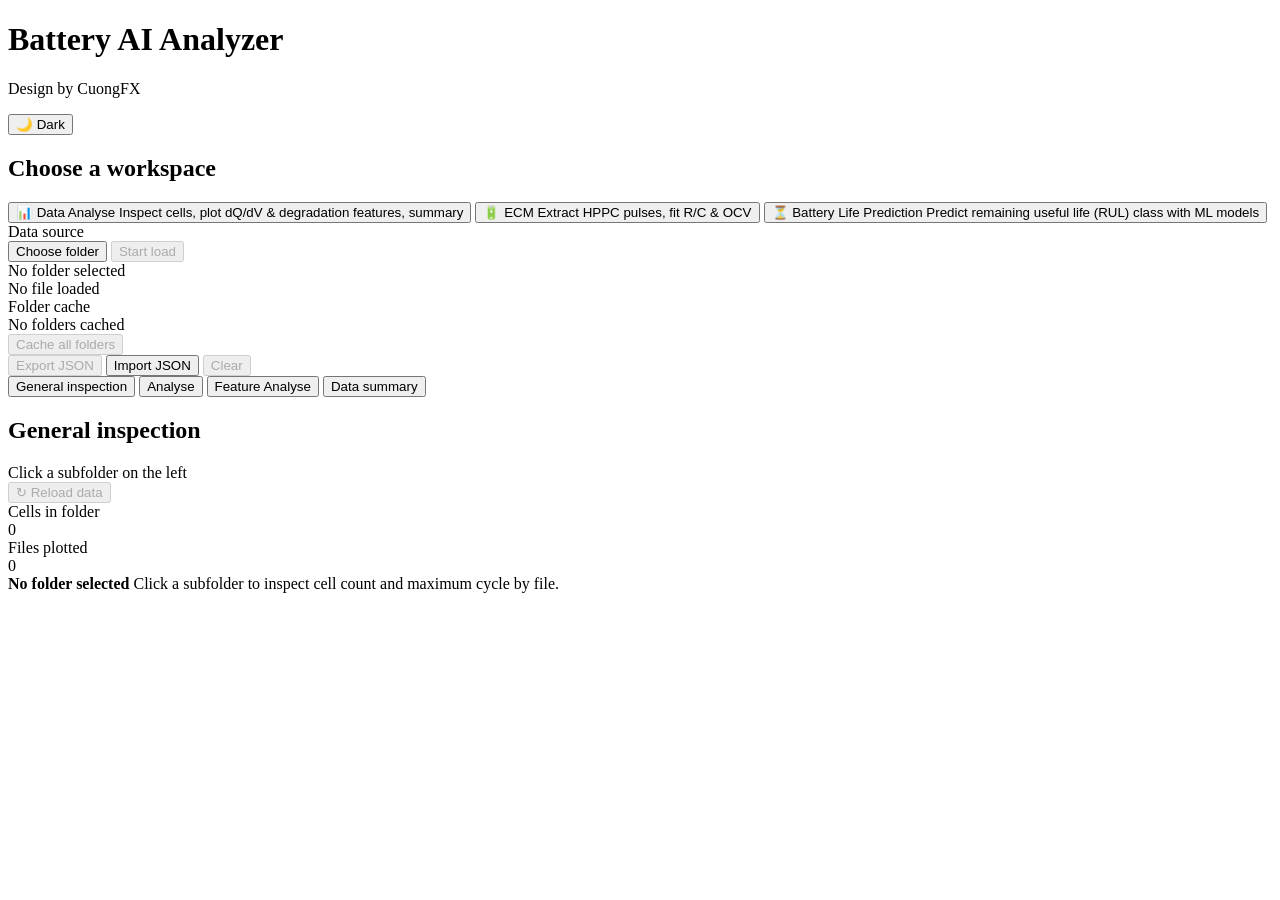
==== webapp/UI/index.html @ 4819b978 "feat(rul): add Battery Life Prediction workspace with RUL classifier New third workspace ("Battery L" ====
<!DOCTYPE html>
<html lang="en">
<head>
  <meta charset="utf-8" />
  <meta name="viewport" content="width=device-width, initial-scale=1" />
  <title>Battery AI Analyzer</title>
  <script src="https://cdn.plot.ly/plotly-2.35.2.min.js" charset="utf-8"></script>
  <link rel="preconnect" href="https://fonts.googleapis.com" />
  <link rel="preconnect" href="https://fonts.gstatic.com" crossorigin />
  <link href="https://fonts.googleapis.com/css2?family=DM+Sans:opsz,wght@9..40,400;9..40,500;9..40,600;9..40,700&display=swap" rel="stylesheet" />
  <link rel="stylesheet" href="/styles.css?v=4" />
</head>
<body data-mode="chooser">
  <header class="app-header">
    <button type="button" id="homeBtn" class="home-btn" hidden>← Home</button>
    <div class="app-brand">
      <h1>Battery AI Analyzer</h1>
      <p class="brand-credit">Design by CuongFX</p>
    </div>
    <button type="button" id="themeToggle" class="theme-toggle" aria-label="Toggle dark mode" title="Toggle dark / light mode">
      <span class="theme-toggle-icon">🌙</span>
      <span class="theme-toggle-label">Dark</span>
    </button>
  </header>

  <section id="chooserScreen" class="chooser">
    <h2 class="chooser-title">Choose a workspace</h2>
    <div class="chooser-cards">
      <button type="button" class="mode-card" data-mode="data">
        <span class="mode-card-icon">📊</span>
        <span class="mode-card-title">Data Analyse</span>
        <span class="mode-card-desc">Inspect cells, plot dQ/dV &amp; degradation features, summary</span>
      </button>
      <button type="button" class="mode-card" data-mode="ecm">
        <span class="mode-card-icon">🔋</span>
        <span class="mode-card-title">ECM</span>
        <span class="mode-card-desc">Extract HPPC pulses, fit R/C &amp; OCV</span>
      </button>
      <button type="button" class="mode-card" data-mode="rul">
        <span class="mode-card-icon">⏳</span>
        <span class="mode-card-title">Battery Life Prediction</span>
        <span class="mode-card-desc">Predict remaining useful life (RUL) class with ML models</span>
      </button>
    </div>
  </section>

  <div class="app-shell">
    <aside class="sidebar">
      <section class="panel">
        <div class="panel-title">Data source</div>
        <div class="folder-btn-row">
          <button type="button" id="pickFolder">Choose folder</button>
          <button type="button" id="btnStartLoad" class="btn-start-load" disabled>Start load</button>
        </div>
        <div class="folder-path" id="folderPath">No folder selected</div>
        <div id="startLoadWrap" hidden></div>

        <div class="loading" id="browseLoading" hidden>
          <div class="spinner"></div><span>Loading folder...</span>
        </div>
        <div class="loading cache-loading" id="cacheLoading" hidden>
          <div class="spinner"></div><span id="cacheStatus">Caching cycle information...</span>
        </div>
        <div class="browser" id="browser" hidden></div>
        <div class="status">
          <span class="dot" id="loadDot"></span>
          <span id="loadText">No file loaded</span>
        </div>
        <p class="err" id="loadErr" hidden></p>
      </section>

      <section class="panel cache-panel">
        <div class="panel-title">Folder cache</div>
        <div class="cache-status-row">
          <span id="cacheCountLabel">No folders cached</span>
        </div>
        <button type="button" id="btnPreCacheAll" class="cache-btn-full" disabled>Cache all folders</button>
        <div class="cache-io-row">
          <button type="button" id="btnExportCache" class="secondary small" disabled>Export JSON</button>
          <button type="button" id="btnImportCache" class="secondary small">Import JSON</button>
          <button type="button" id="btnClearCache" class="secondary small btn-danger" disabled>Clear</button>
        </div>
        <div class="loading inline-loading" id="preCacheLoading" hidden>
          <div class="spinner"></div><span id="preCacheStatus">Pre-caching...</span>
        </div>
        <input type="file" id="importCacheInput" accept=".json" hidden />
      </section>

    </aside>

    <main class="workspace">
      <div class="topbar">
        <nav class="tabs" aria-label="Data Analyse views">
          <button type="button" class="tab active" data-tab="general">General inspection</button>
          <button type="button" class="tab" data-tab="deep">Analyse</button>
          <button type="button" class="tab" data-tab="feature">Feature Analyse</button>
          <button type="button" class="tab" data-tab="summary">Data summary</button>
        </nav>
      </div>

      <section class="tab-panel active" id="generalPanel">
        <section class="inspection-toolbar">
          <div>
            <h2>General inspection</h2>
          </div>
          <div class="inspection-target-group">
            <div class="inspection-target" id="folderInspectTarget">Click a subfolder on the left</div>
            <button type="button" id="btnReloadFolder" class="secondary small" disabled>↻ Reload data</button>
          </div>
        </section>

        <section id="datasetInfoCard" hidden></section>

        <section class="folder-stats-grid" id="folderStats">
          <article class="stat-card">
            <div class="stat-title">Cells in folder</div>
            <div class="stat-value">0</div>
          </article>
          <article class="stat-card">
            <div class="stat-title">Files plotted</div>
            <div class="stat-value">0</div>
          </article>
        </section>

        <section class="plot-grid" id="folderPlotGrid">
          <div class="empty-state">
            <strong>No folder selected</strong>
            <span>Click a subfolder to inspect cell count and maximum cycle by file.</span>
          </div>
        </section>

        <section class="folder-table-card" id="folderTableCard" hidden>
          <div class="folder-table-head">
            <h3>Files in selected folder</h3>
            <div class="temp-filter-wrap" id="tempFilterWrap" hidden>
              <button type="button" class="secondary small" id="tempFilterBtn">Temperature: All ▾</button>
              <div class="temp-filter-menu" id="tempFilterMenu" hidden></div>
            </div>
          </div>
          <div class="folder-table-wrap">
            <table class="folder-table">
              <thead>
                <tr>
                  <th>File</th>
                  <th>Temp (°C)</th>
                  <th>Cycles</th>
                  <th>I chg (A)</th>
                  <th>I dch (A)</th>
                  <th>Qd max (Ah)</th>
                  <th>Qd min (Ah)</th>
                  <th>Qc max (Ah)</th>
                  <th>Qc min (Ah)</th>
                  <th>Qd fade</th>
                  <th>Qc fade</th>
                </tr>
              </thead>
              <tbody id="folderFileRows"></tbody>
            </table>
          </div>
        </section>
      </section>

      <section class="tab-panel" id="deepPanel" hidden>
        <section class="plot-toolbar">
        <div>
          <h2>Analyse</h2>
        </div>
        <div class="plot-controls">
          <div class="field">
            <label for="plotKind">Plot</label>
            <select id="plotKind" disabled>
              <option value="dqdv_discharge">dQ/dV - discharge</option>
              <option value="dvdq_discharge">dV/dQ - discharge</option>
              <option value="qd_vs_v">Qd vs voltage - discharge</option>
              <option value="qc_vs_v">Qcharge vs voltage</option>
              <option value="dqdv_charge">dQ/dV - charge</option>
              <option value="dvdq_charge">dV/dQ - charge</option>
              <option value="dqdv_both">dQ/dV - charge + discharge</option>
              <option value="dvdq_both">dV/dQ - charge + discharge</option>
              <option value="dqdv_dis_vs_time">dQ/dV vs time - discharge</option>
              <option value="dqdv_chg_vs_time">dQ/dV vs time - charge</option>
              <option value="dvdq_dis_vs_time">dV/dQ vs time - discharge</option>
              <option value="dvdq_chg_vs_time">dV/dQ vs time - charge</option>
              <option value="dqdv_time_both">dQ/dV vs time - charge + discharge</option>
              <option value="dvdq_time_both">dV/dQ vs time - charge + discharge</option>
              <option value="qcmax">Qcmax vs cycle</option>
              <option value="qdmax">Qdmax vs cycle</option>
            </select>
          </div>
          <div class="field cycle-field">
            <label for="cycleMode">Cycles</label>
            <div class="cycle-input-group">
              <select id="cycleMode" disabled>
                <option value="all">All cycles</option>
                <option value="list">Specific list</option>
                <option value="range">Range</option>
              </select>
              <input type="text" id="cycles" disabled placeholder="e.g. 0, 50, 100" hidden />
              <div class="range-inputs" id="cycleRangeInputs" hidden>
                <input type="number" id="cycleFrom" disabled min="0" placeholder="from" />
                <span class="range-sep">→</span>
                <input type="number" id="cycleTo" disabled min="0" placeholder="to" />
                <span class="range-sep">step</span>
                <input type="number" id="cycleStep" disabled min="1" placeholder="1" />
              </div>
            </div>
          </div>
          <label class="check-field">
            <input type="checkbox" id="filterOutliers" disabled />
            <span>Filter</span>
          </label>
          <button type="button" id="genPlot" disabled>Generate plot</button>
        </div>
        <div class="loading inline-loading" id="plotLoading" hidden>
          <div class="spinner"></div><span>Rendering plots...</span>
        </div>
        <span class="err" id="plotErr" hidden></span>
        </section>

        <section class="stats-grid" id="meta" hidden></section>

        <section class="plot-grid" id="plotGrid">
          <div class="empty-state">
            <strong>No plot yet</strong>
            <span>Load a file, choose a plot type, then generate the plot.</span>
          </div>
        </section>
      </section>

      <section class="tab-panel" id="featurePanel" hidden>
        <section class="plot-toolbar">
        <div>
          <h2>Feature Analyse</h2>
        </div>
        <nav class="sub-tabs" id="featSubTabs" aria-label="Feature analyse modes">
          <button type="button" class="sub-tab active" data-subtab="single">Plot single</button>
          <button type="button" class="sub-tab" data-subtab="compare">Compare two</button>
          <button type="button" class="sub-tab" data-subtab="logfeat">Plot Log feature</button>
        </nav>
        <p class="feat-mode-help" id="featModeHelp"></p>
        <div class="logfeat-folder-bar" id="logfeatFolderBar" hidden>
          <span class="logfeat-folder-icon">📁</span>
          <span class="logfeat-folder-label">Folder:</span>
          <span class="logfeat-folder-name" id="logfeatFolderName">— double-click a subfolder in the sidebar —</span>
        </div>
        <div class="feat-compare-bar" id="featCompareBar" hidden>
          <label class="check-field" title="Pick two PKL files from the selected subfolder and overlay them on the same chart" hidden>
            <input type="checkbox" id="featCompareEnable" />
            <span>Compare two files</span>
          </label>
          <span class="feat-compare-fileslot">
            <label class="feat-compare-label" for="featFileA">File A <span class="dot file-a"></span></label>
            <select id="featFileA" disabled><option value="">— pick a file —</option></select>
          </span>
          <span class="feat-compare-fileslot" id="featFileBWrap" hidden>
            <label class="feat-compare-label" for="featFileB">File B <span class="dot file-b"></span></label>
            <select id="featFileB" disabled><option value="">— pick a file —</option></select>
          </span>
          <span class="feat-compare-info" id="featCompareInfo"></span>
        </div>
        <div class="feat-folder-bar" id="featFolderBar" hidden>
          <label class="check-field" title="Available only for log⟨|Δ ...|⟩ vs cycle plot kinds" hidden>
            <input type="checkbox" id="featFolderMode" disabled />
            <span>Across all files in selected folder</span>
          </label>
          <span class="feat-folder-target" id="featFolderTargetWrap" hidden>
            <label for="featTargetCycle">Target cycle</label>
            <input type="number" id="featTargetCycle" min="0" placeholder="e.g. 50" />
          </span>
          <span class="feat-folder-info" id="featFolderInfo"></span>
        </div>
        <div class="plot-controls">
          <div class="field">
            <label for="featPlotKind">Plot</label>
            <select id="featPlotKind" disabled>
              <option value="dqdv_discharge">dQ/dV vs voltage - discharge</option>
              <option value="dvdq_discharge">dV/dQ vs voltage - discharge</option>
              <option value="qd_vs_v">Qd vs voltage - discharge</option>
              <option value="qc_vs_v">Qcharge vs voltage</option>
              <option value="dqdv_charge">dQ/dV vs voltage - charge</option>
              <option value="dvdq_charge">dV/dQ vs voltage - charge</option>
              <option value="dqdv_both">dQ/dV vs voltage - charge + discharge</option>
              <option value="dvdq_both">dV/dQ vs voltage - charge + discharge</option>
              <option value="vdis_vs_time">Vdischarge vs time</option>
              <option value="vchg_vs_time">Vcharge vs time</option>
              <option value="dqdv_dis_vs_time">dQ/dV vs time - discharge</option>
              <option value="dqdv_chg_vs_time">dQ/dV vs time - charge</option>
              <option value="dvdq_dis_vs_time">dV/dQ vs time - discharge</option>
              <option value="dvdq_chg_vs_time">dV/dQ vs time - charge</option>
              <option value="dqdv_time_both">dQ/dV vs time - charge + discharge</option>
              <option value="dvdq_time_both">dV/dQ vs time - charge + discharge</option>
              <option value="logavg_dqdv_dis_vs_cycle">log⟨|Δ dQ/dV|⟩ vs cycle - discharge</option>
              <option value="logavg_dqdv_chg_vs_cycle">log⟨|Δ dQ/dV|⟩ vs cycle - charge</option>
              <option value="logavg_dvdq_dis_vs_cycle">log⟨|Δ dV/dQ|⟩ vs cycle - discharge</option>
              <option value="logavg_dvdq_chg_vs_cycle">log⟨|Δ dV/dQ|⟩ vs cycle - charge</option>
              <option value="logavg_q_dis_vs_cycle">log⟨|Δ Q|⟩ vs cycle - discharge</option>
              <option value="logavg_q_chg_vs_cycle">log⟨|Δ Q|⟩ vs cycle - charge</option>
              <option value="logavg_v_dis_vs_cycle">log⟨|Δ V|⟩ vs cycle - discharge</option>
              <option value="logavg_v_chg_vs_cycle">log⟨|Δ V|⟩ vs cycle - charge</option>
              <option value="logmax_dqdv_dis_vs_cycle">log(max|Δ dQ/dV|) vs cycle - discharge</option>
              <option value="logmax_dqdv_chg_vs_cycle">log(max|Δ dQ/dV|) vs cycle - charge</option>
              <option value="logmax_dvdq_dis_vs_cycle">log(max|Δ dV/dQ|) vs cycle - discharge</option>
              <option value="logmax_dvdq_chg_vs_cycle">log(max|Δ dV/dQ|) vs cycle - charge</option>
              <option value="logmax_q_dis_vs_cycle">log(max|Δ Q|) vs cycle - discharge</option>
              <option value="logmax_q_chg_vs_cycle">log(max|Δ Q|) vs cycle - charge</option>
              <option value="logmax_v_dis_vs_cycle">log(max|Δ V|) vs cycle - discharge</option>
              <option value="logmax_v_chg_vs_cycle">log(max|Δ V|) vs cycle - charge</option>
              <option value="logmin_dqdv_dis_vs_cycle">log(min|Δ dQ/dV|) vs cycle - discharge</option>
              <option value="logmin_dqdv_chg_vs_cycle">log(min|Δ dQ/dV|) vs cycle - charge</option>
              <option value="logmin_dvdq_dis_vs_cycle">log(min|Δ dV/dQ|) vs cycle - discharge</option>
              <option value="logmin_dvdq_chg_vs_cycle">log(min|Δ dV/dQ|) vs cycle - charge</option>
              <option value="logmin_q_dis_vs_cycle">log(min|Δ Q|) vs cycle - discharge</option>
              <option value="logmin_q_chg_vs_cycle">log(min|Δ Q|) vs cycle - charge</option>
              <option value="logmin_v_dis_vs_cycle">log(min|Δ V|) vs cycle - discharge</option>
              <option value="logmin_v_chg_vs_cycle">log(min|Δ V|) vs cycle - charge</option>
            </select>
          </div>
          <label class="check-field" title="Subtract a selected reference cycle before plotting">
            <input type="checkbox" id="featUseRefCycle" disabled checked />
            <span>Use reference</span>
          </label>
          <div class="field">
            <label for="featRefCycle">Reference cycle</label>
            <input type="number" id="featRefCycle" disabled min="0" value="0" placeholder="e.g. 10" />
          </div>
          <div class="field cycle-field" id="featCyclesField">
            <label for="featCycleMode">Cycles</label>
            <div class="cycle-input-group">
              <select id="featCycleMode" disabled>
                <option value="all">All cycles</option>
                <option value="list">Specific list</option>
                <option value="range">Range</option>
              </select>
              <input type="text" id="featCycles" disabled placeholder="e.g. 0, 50, 100" hidden />
              <div class="range-inputs" id="featCycleRangeInputs" hidden>
                <input type="number" id="featCycleFrom" disabled min="0" placeholder="from" />
                <span class="range-sep">→</span>
                <input type="number" id="featCycleTo" disabled min="0" placeholder="to" />
                <span class="range-sep">step</span>
                <input type="number" id="featCycleStep" disabled min="1" placeholder="1" />
              </div>
            </div>
          </div>
          <div class="field" id="featTargetCycleField" hidden>
            <label for="featTargetCycleInline">Target cycle</label>
            <input type="number" id="featTargetCycleInline" min="0" placeholder="e.g. 50" />
          </div>
          <label class="check-field">
            <input type="checkbox" id="featFilterOutliers" disabled />
            <span>Filter</span>
          </label>
          <button type="button" id="featGenPlot" disabled>Generate plot</button>
        </div>
        <div class="loading inline-loading" id="featPlotLoading" hidden>
          <div class="spinner"></div><span>Rendering feature plots...</span>
        </div>
        <span class="err" id="featPlotErr" hidden></span>
        </section>

        <section class="plot-grid" id="featPlotGrid">
          <div class="empty-state">
            <strong>No feature plot yet</strong>
            <span>Load a file, pick a reference cycle, choose a plot type, then generate.</span>
          </div>
        </section>
      </section>

      <section class="tab-panel" id="summaryPanel" hidden>
        <section class="summary-head">
          <div>
            <h2>Data summary</h2>
            <p class="muted">Battery dataset collection grouped by electrode chemistry — adapted from <em>Table 1, battery_data.pdf</em>.</p>
          </div>
        </section>
        <div id="summaryStats" class="summary-stats"></div>
        <div id="summaryFamilies" class="summary-families"></div>
        <section class="summary-table-card">
          <div class="summary-table-wrap">
            <table class="summary-table" id="summaryTable"></table>
          </div>
        </section>
      </section>

      <section class="tab-panel ecm-panel" id="ecmPanel" hidden>
        <section class="ecm-head">
          <div>
            <h2>Equivalent Circuit Model</h2>
            <p class="muted">Two workflows for Neware <code>.xlsx</code> exports. Results are saved under <code>equiv-circ-model/Equivalent-Circuit/&lt;file&gt;/</code>.</p>
          </div>
        </section>

        <div class="ecm-subtabs" id="ecmSubtabs">
          <button type="button" class="ecm-subtab active" data-ecmsub="hppc">HPPC — fit R/C</button>
          <button type="button" class="ecm-subtab" data-ecmsub="ocv">OCV — discharge / charge</button>
        </div>

        <div id="ecmHppcSub">
          <p class="muted ecm-sub-intro">Extract HPPC pulses and fit R0, R1, C1 … per SOC (with a 0% SOC extrapolation).</p>

        <ol class="ecm-stepper" id="ecmStepper">
          <li class="ecm-step active" data-step="1"><span class="ecm-step-no">1</span><span class="ecm-step-label">Select data</span></li>
          <li class="ecm-step" data-step="2"><span class="ecm-step-no">2</span><span class="ecm-step-label">Extract pulses</span></li>
          <li class="ecm-step" data-step="3"><span class="ecm-step-no">3</span><span class="ecm-step-label">Fit ECM</span></li>
          <li class="ecm-step" data-step="4"><span class="ecm-step-no">4</span><span class="ecm-step-label">Results</span></li>
        </ol>

        <p class="err" id="ecmErr" hidden></p>

        <!-- Step 1: Select -->
        <section class="ecm-stage panel" id="ecmStage1">
          <div class="ecm-mode-row">
            <label class="ecm-radio"><input type="radio" name="ecmMode" value="single" checked /><span>Single <code>.xlsx</code> file</span></label>
            <label class="ecm-radio"><input type="radio" name="ecmMode" value="folder" /><span>Folder of <code>.xlsx</code> files (recursive)</span></label>
          </div>
          <div class="ecm-field-row">
            <button type="button" id="ecmPick" class="ecm-primary">Choose file</button>
            <div class="folder-path" id="ecmPath">No file selected</div>
          </div>
          <div class="ecm-folder-info" id="ecmFolderInfo" hidden></div>
          <div class="ecm-grid2">
            <div class="field">
              <label for="ecmSheet">Worksheet name</label>
              <input type="text" id="ecmSheet" value="Record List1" />
            </div>
            <div class="field">
              <label for="ecmCapacity">Capacity for SOC (Ah, optional)</label>
              <div class="ecm-cap-wrap">
                <input type="number" id="ecmCapacity" step="0.0001" placeholder="auto-detect (Qd)" />
                <button type="button" id="ecmDetectCap" class="secondary small" disabled>Auto-detect</button>
              </div>
              <span class="ecm-cap-note" id="ecmCapNote"></span>
            </div>
          </div>

          <div class="ecm-detected" id="ecmDetected" hidden></div>

          <details class="ecm-advanced">
            <summary>Optional limits — improve the fit (leave blank to auto-detect)</summary>
            <p class="ecm-advanced-help">Voltage limits clip the simulated voltage and lock the plot axis. Current limits only raise warnings if the data exceeds them (enter discharge current as a negative number). Nominal capacity is shown for reference only.</p>
            <div class="ecm-grid3">
              <div class="field">
                <label for="ecmVMax">Max voltage (V)</label>
                <input type="number" id="ecmVMax" step="0.001" placeholder="auto" />
              </div>
              <div class="field">
                <label for="ecmVMin">Min voltage (V)</label>
                <input type="number" id="ecmVMin" step="0.001" placeholder="auto" />
              </div>
              <div class="field">
                <label for="ecmIChg">Max charge current (A, +)</label>
                <input type="number" id="ecmIChg" step="0.001" placeholder="auto" />
              </div>
              <div class="field">
                <label for="ecmIDch">Max discharge current (A, −)</label>
                <input type="number" id="ecmIDch" step="0.001" placeholder="auto, e.g. -12" />
              </div>
              <div class="field">
                <label for="ecmNominal">Nominal capacity (Ah, reference)</label>
                <input type="number" id="ecmNominal" step="0.0001" placeholder="optional" />
              </div>
            </div>
          </details>

          <div class="ecm-actions">
            <button type="button" id="ecmStep1Next" class="ecm-primary" disabled>Next →</button>
          </div>
        </section>

        <!-- Step 2: Extract (single-file) -->
        <section class="ecm-stage panel" id="ecmStage2" hidden>
          <p class="muted">Detect the HPPC pulse region and save the pulse data for <code id="ecmStage2File"></code>.</p>
          <div class="ecm-actions">
            <button type="button" id="ecmRunExtract" class="ecm-primary">Extract pulses</button>
          </div>
          <div class="loading inline-loading" id="ecmExtractLoading" hidden>
            <div class="spinner"></div><span>Reading workbook & extracting pulses…</span>
          </div>
          <div class="ecm-extract-result" id="ecmExtractResult" hidden></div>
          <div class="ecm-actions ecm-actions-split">
            <button type="button" id="ecmStep2Back" class="secondary">← Back</button>
            <button type="button" id="ecmStep2Next" class="ecm-primary" disabled>Next →</button>
          </div>
        </section>

        <!-- Step 3: Fit config -->
        <section class="ecm-stage panel" id="ecmStage3" hidden>
          <div class="ecm-grid2">
            <div class="field">
              <label>Model order</label>
              <div class="ecm-mode-row">
                <label class="ecm-radio"><input type="radio" name="ecmRcOrder" value="1" checked /><span>1RC (R0, R1, C1)</span></label>
                <label class="ecm-radio"><input type="radio" name="ecmRcOrder" value="2" /><span>2RC (R0, R1, C1, R2, C2)</span></label>
              </div>
            </div>
            <div class="field">
              <label for="ecmAlgo">Fitting algorithm</label>
              <select id="ecmAlgo"></select>
            </div>
            <div class="field">
              <label for="ecmOcvMode">OCV output</label>
              <select id="ecmOcvMode">
                <option value="both" selected>Tabulated + analytical</option>
                <option value="tabulated">Tabulated only</option>
                <option value="analytical">Analytical (polynomial)</option>
              </select>
            </div>
            <div class="field">
              <label for="ecmZeroSoc">0% SOC extrapolation</label>
              <select id="ecmZeroSoc"></select>
            </div>
          </div>
          <div class="ecm-actions ecm-actions-split">
            <button type="button" id="ecmStep3Back" class="secondary">← Back</button>
            <button type="button" id="ecmRunFit" class="ecm-primary">Run fit</button>
          </div>
          <div class="loading inline-loading" id="ecmFitLoading" hidden>
            <div class="spinner"></div><span id="ecmFitStatus">Fitting ECM…</span>
          </div>
          <div class="ecm-progress" id="ecmBatchProgress" hidden>
            <div class="ecm-progress-bar"><div class="ecm-progress-fill" id="ecmBatchFill"></div></div>
            <div class="ecm-progress-text" id="ecmBatchText"></div>
          </div>
        </section>

        <!-- Step 4: Results -->
        <section class="ecm-stage panel" id="ecmStage4" hidden>
          <div class="ecm-results-head" id="ecmResultsHead"></div>
          <div class="ecm-metrics" id="ecmMetrics"></div>
          <div class="ecm-actions ecm-actions-top">
            <button type="button" id="ecmRestart" class="secondary">↺ Start over</button>
          </div>
          <div class="ecm-warnings" id="ecmWarnings" hidden></div>
          <div class="ecm-result-table" id="ecmResultTable"></div>
          <div class="ecm-result-plots" id="ecmResultPlots"></div>
          <div class="ecm-ocv" id="ecmOcv" hidden></div>
          <div class="ecm-batch-summary" id="ecmBatchSummary" hidden></div>
        </section>
        </div><!-- /#ecmHppcSub -->

        <!-- OCV subtab: slow GITT discharge + low-rate charge -> OCV curves -->
        <div id="ecmOcvSub" hidden>
          <p class="muted ecm-sub-intro">OCV test: step-by-step slow discharge + a low-rate charge → discharge &amp; charge OCV, mean OCV and hysteresis. Outputs are saved as <code>*_ocvtest_*</code>.</p>

          <ol class="ecm-stepper" id="ocvStepper">
            <li class="ecm-step active" data-step="1"><span class="ecm-step-no">1</span><span class="ecm-step-label">Select data</span></li>
            <li class="ecm-step" data-step="2"><span class="ecm-step-no">2</span><span class="ecm-step-label">Compute &amp; results</span></li>
          </ol>

          <p class="err" id="ocvErr" hidden></p>

          <!-- Step 1: select -->
          <section class="ecm-stage panel" id="ocvStage1">
            <div class="ecm-mode-row">
              <label class="ecm-radio"><input type="radio" name="ocvFileMode" value="single" checked /><span>Single <code>.xlsx</code> file</span></label>
              <label class="ecm-radio"><input type="radio" name="ocvFileMode" value="folder" /><span>Folder of <code>.xlsx</code> files (recursive)</span></label>
            </div>
            <div class="ecm-field-row">
              <button type="button" id="ocvPick" class="ecm-primary">Choose file</button>
              <div class="folder-path" id="ocvPath">No file selected</div>
            </div>
            <div class="ecm-folder-info" id="ocvFolderInfo" hidden></div>
            <div class="ecm-grid2">
              <div class="field">
                <label for="ocvSheet">Worksheet name</label>
                <input type="text" id="ocvSheet" value="Record List1" />
              </div>
              <div class="field">
                <label for="ocvCapacity">Capacity for SOC (Ah, optional)</label>
                <div class="ecm-cap-wrap">
                  <input type="number" id="ocvCapacity" step="0.0001" placeholder="auto-detect (Qd)" />
                  <button type="button" id="ocvDetectCap" class="secondary small" disabled>Auto-detect</button>
                </div>
                <span class="ecm-cap-note" id="ocvCapNote"></span>
              </div>
            </div>
            <div class="ecm-detected" id="ocvDetected" hidden></div>
            <div class="ecm-grid2">
              <div class="field">
                <label for="ocvMode">OCV output</label>
                <select id="ocvMode">
                  <option value="both" selected>Tabulated + analytical</option>
                  <option value="tabulated">Tabulated only</option>
                  <option value="analytical">Analytical (polynomial)</option>
                </select>
              </div>
            </div>
            <div class="ecm-actions">
              <button type="button" id="ocvStep1Next" class="ecm-primary" disabled>Next →</button>
            </div>
          </section>

          <!-- Step 2: compute + results -->
          <section class="ecm-stage panel" id="ocvStage2" hidden>
            <div class="ecm-actions ecm-actions-split">
              <button type="button" id="ocvStartOver" class="secondary">↺ Start over</button>
              <button type="button" id="ocvRunCompute" class="ecm-primary">Compute OCV</button>
            </div>
            <div class="loading inline-loading" id="ocvLoading" hidden>
              <div class="spinner"></div><span>Reading workbook &amp; computing OCV…</span>
            </div>
            <div class="ecm-progress" id="ocvBatchProgress" hidden>
              <div class="ecm-progress-bar"><div class="ecm-progress-fill" id="ocvBatchFill"></div></div>
              <div class="ecm-progress-text" id="ocvBatchText"></div>
            </div>
            <div class="ecm-results-head" id="ocvResultsHead"></div>
            <div class="ecm-metrics" id="ocvMetrics"></div>
            <div class="ecm-warnings" id="ocvWarnings" hidden></div>
            <div class="ecm-result-plots" id="ocvPlots"></div>
            <div class="ecm-result-table" id="ocvTable"></div>
            <div class="ecm-batch-summary" id="ocvBatchSummary" hidden></div>
          </section>
        </div><!-- /#ecmOcvSub -->
      </section>

      <section class="tab-panel ecm-panel" id="rulPanel" hidden>
        <section class="ecm-head">
          <div>
            <h2>Battery Life Prediction</h2>
            <p class="muted">Lightweight ML models predict a Remaining-Useful-Life (RUL) class from a cell's cycling data. Results are saved under <code>result/RUL/&lt;file&gt;/</code>.</p>
          </div>
        </section>

        <div class="ecm-subtabs" id="rulSubtabs">
          <button type="button" class="ecm-subtab active" data-rulsub="rul">RUL</button>
        </div>

        <div id="rulSub">
          <p class="muted ecm-sub-intro">Lightweight machine-learning models ingest a single or a few most recent cycles and optionally the early-life cycles to output an actionable RUL state (early life → near end of life) at any query point across cells, so they work for both short- and long-lifespan cells. The neural-network model with 16 cycles of input reaches 83.6% accuracy (80.1% for random forest with single-cycle input) on the MIT–Stanford test set. To alleviate overfitting, covariance matrix adaptation–evolution strategy (CMA-ES) fine-tuning after gradient-based training raises accuracy to 85.8%.</p>

          <ol class="ecm-stepper" id="rulStepper">
            <li class="ecm-step active" data-step="1"><span class="ecm-step-no">1</span><span class="ecm-step-label">Select data &amp; model</span></li>
            <li class="ecm-step" data-step="2"><span class="ecm-step-no">2</span><span class="ecm-step-label">Predict &amp; results</span></li>
          </ol>

          <p class="err" id="rulErr" hidden></p>

          <!-- Step 1: select -->
          <section class="ecm-stage panel" id="rulStage1">
            <div class="ecm-mode-row">
              <label class="ecm-radio"><input type="radio" name="rulFileMode" value="single" checked /><span>Single cell file (<code>.pkl</code> / <code>.npz</code>)</span></label>
              <label class="ecm-radio"><input type="radio" name="rulFileMode" value="folder" /><span>Folder of cell files (recursive batch)</span></label>
            </div>

            <div class="ecm-field-row">
              <button type="button" id="rulPick" class="ecm-primary">Choose file</button>
              <div class="folder-path" id="rulPath">No file selected</div>
            </div>
            <div class="ecm-folder-info" id="rulFolderInfo" hidden></div>
            <div class="ecm-detected" id="rulDetected" hidden></div>

            <div class="ecm-field-row">
              <button type="button" id="rulPickCkpt" class="secondary">Choose model checkpoint folder</button>
              <div class="folder-path" id="rulCkptPath">No checkpoint selected</div>
            </div>
            <span class="ecm-cap-note" id="rulCkptNote"></span>

            <div class="ecm-mode-row rul-history-row">
              <span class="rul-history-label">My data has:</span>
              <label class="ecm-radio"><input type="radio" name="rulHistory" value="full" checked /><span>Full cycle history (early life + recent)</span></label>
              <label class="ecm-radio"><input type="radio" name="rulHistory" value="partial" /><span>Recent cycles only (≥ 16 points)</span></label>
            </div>
            <p class="rul-history-help" id="rulHistoryHelp"></p>

            <div class="ecm-grid2" id="rulQueryWrap" hidden>
              <div class="field">
                <label for="rulQueryCycle">Query cycle (recent-window end)</label>
                <input type="number" id="rulQueryCycle" min="16" step="1" placeholder="latest available" />
                <span class="ecm-cap-note" id="rulQueryNote"></span>
              </div>
            </div>

            <div class="ecm-actions">
              <button type="button" id="rulStep1Next" class="ecm-primary" disabled>Next →</button>
            </div>
          </section>

          <!-- Step 2: predict + results -->
          <section class="ecm-stage panel" id="rulStage2" hidden>
            <div class="ecm-actions ecm-actions-split">
              <button type="button" id="rulStartOver" class="secondary">↺ Start over</button>
              <button type="button" id="rulRunPredict" class="ecm-primary">Predict RUL</button>
            </div>
            <div class="loading inline-loading" id="rulLoading" hidden>
              <div class="spinner"></div><span>Running model…</span>
            </div>
            <div class="ecm-progress" id="rulBatchProgress" hidden>
              <div class="ecm-progress-bar"><div class="ecm-progress-fill" id="rulBatchFill"></div></div>
              <div class="ecm-progress-text" id="rulBatchText"></div>
            </div>
            <div class="ecm-results-head" id="rulResultsHead"></div>
            <div class="ecm-metrics" id="rulMetrics"></div>
            <div class="ecm-warnings" id="rulWarnings" hidden></div>
            <div class="ecm-result-plots" id="rulPlots"></div>
            <div class="ecm-result-table" id="rulTable"></div>
            <div class="ecm-batch-summary" id="rulBatchSummary" hidden></div>
          </section>
        </div><!-- /#rulSub -->
      </section>
    </main>
  </div>

  <div id="ecmLightbox" class="ecm-lightbox" hidden>
    <button type="button" class="ecm-lightbox-close" aria-label="Close">✕</button>
    <img src="" alt="Enlarged plot" />
  </div>

  <script src="/app.js?v=43"></script>
  <script src="/ecm.js?v=8"></script>
  <script src="/ocv.js?v=2"></script>
  <script src="/rul.js?v=1"></script>
</body>
</html>
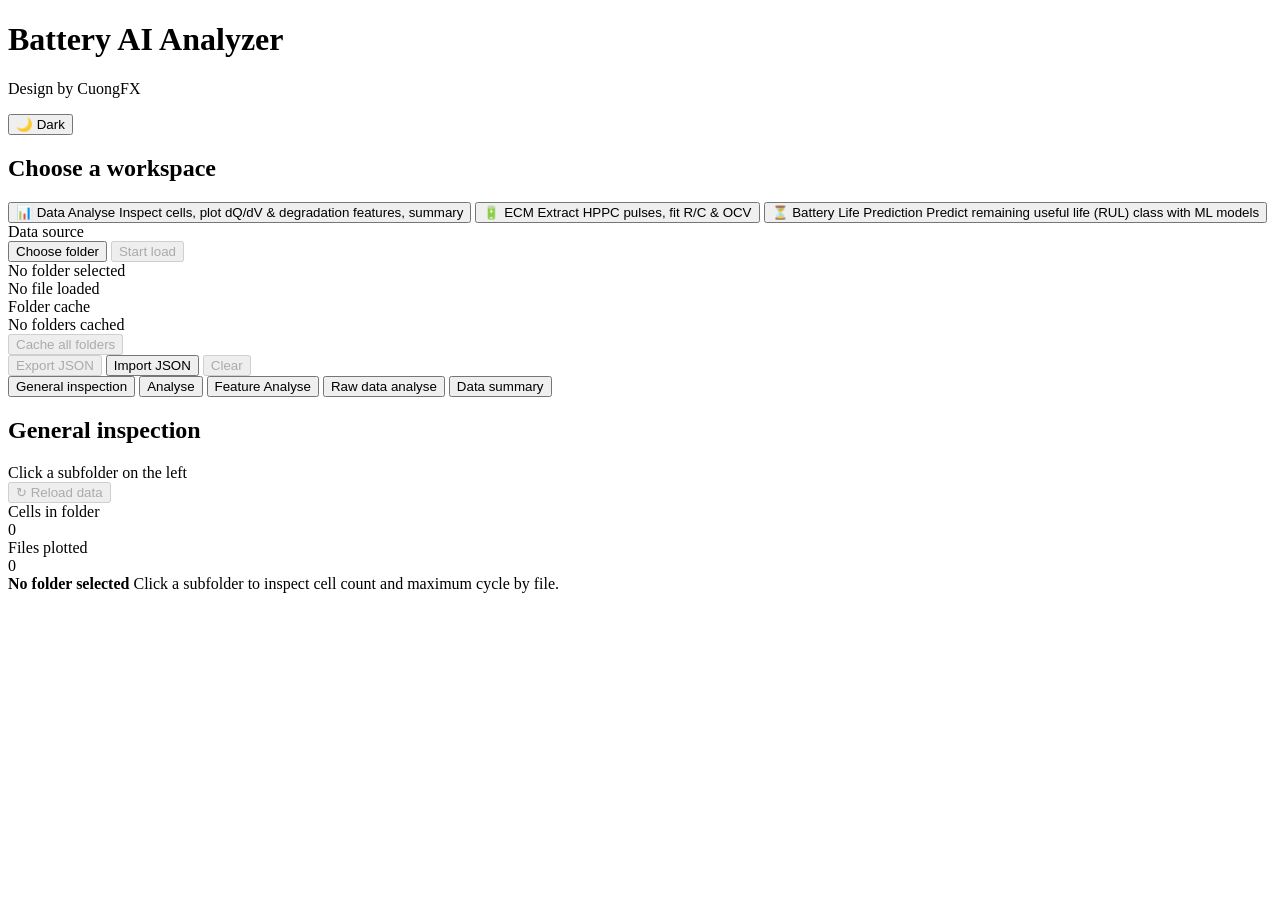
==== commit 1f7d85e4: "feat(raw-data): add Raw data analyse tab, plot toggles, and sampling-basis detection Raw data analys" ====
--- a/webapp/UI/index.html
+++ b/webapp/UI/index.html
@@ -8,7 +8,7 @@
   <link rel="preconnect" href="https://fonts.googleapis.com" />
   <link rel="preconnect" href="https://fonts.gstatic.com" crossorigin />
   <link href="https://fonts.googleapis.com/css2?family=DM+Sans:opsz,wght@9..40,400;9..40,500;9..40,600;9..40,700&display=swap" rel="stylesheet" />
-  <link rel="stylesheet" href="/styles.css?v=4" />
+  <link rel="stylesheet" href="/styles.css?v=23" />
 </head>
 <body data-mode="chooser">
   <header class="app-header">
@@ -94,6 +94,7 @@
           <button type="button" class="tab active" data-tab="general">General inspection</button>
           <button type="button" class="tab" data-tab="deep">Analyse</button>
           <button type="button" class="tab" data-tab="feature">Feature Analyse</button>
+          <button type="button" class="tab" data-tab="rawdata">Raw data analyse</button>
           <button type="button" class="tab" data-tab="summary">Data summary</button>
         </nav>
       </div>
@@ -185,6 +186,8 @@
               <option value="dvdq_time_both">dV/dQ vs time - charge + discharge</option>
               <option value="qcmax">Qcmax vs cycle</option>
               <option value="qdmax">Qdmax vs cycle</option>
+              <option value="current_vs_time">Current vs time</option>
+              <option value="voltage_vs_time">Voltage vs time</option>
             </select>
           </div>
           <div class="field cycle-field">
@@ -208,6 +211,10 @@
           <label class="check-field">
             <input type="checkbox" id="filterOutliers" disabled />
             <span>Filter</span>
+          </label>
+          <label class="check-field" id="showRawSignalsField" title="Also show the Current vs time and Voltage vs time companion plots above the selected metric">
+            <input type="checkbox" id="showRawSignals" disabled />
+            <span>Show I/V vs time</span>
           </label>
           <button type="button" id="genPlot" disabled>Generate plot</button>
         </div>
@@ -369,7 +376,7 @@
         <section class="summary-head">
           <div>
             <h2>Data summary</h2>
-            <p class="muted">Battery dataset collection grouped by electrode chemistry — adapted from <em>Table 1, battery_data.pdf</em>.</p>
+            <p class="muted">Battery dataset collection grouped by electrode chemistry — adapted from <em>Table 1, Data_Info/battery_data.pdf</em>.</p>
           </div>
         </section>
         <div id="summaryStats" class="summary-stats"></div>
@@ -377,6 +384,35 @@
         <section class="summary-table-card">
           <div class="summary-table-wrap">
             <table class="summary-table" id="summaryTable"></table>
+          </div>
+        </section>
+      </section>
+
+      <section class="tab-panel" id="rawdataPanel" hidden>
+        <section class="plot-toolbar">
+          <div>
+            <h2>Raw data analyse</h2>
+            <p class="muted">Per-sample raw values for one cycle of the loaded file: time, current, voltage, charge capacity (Qc) and discharge capacity (Qd).</p>
+          </div>
+          <div class="plot-controls">
+            <div class="field">
+              <label for="rawCycle">Cycle index</label>
+              <input type="number" id="rawCycle" min="0" step="1" value="0" placeholder="0" disabled />
+            </div>
+            <button type="button" id="rawLoadBtn" disabled>Show cycle</button>
+            <button type="button" id="rawCsvBtn" class="secondary" disabled>Download CSV</button>
+          </div>
+          <span class="err" id="rawErr" hidden></span>
+        </section>
+
+        <section class="raw-meta muted" id="rawMeta" hidden></section>
+        <section class="raw-summary" id="rawSummary" hidden></section>
+        <section class="raw-tools" id="rawTools" hidden></section>
+
+        <section class="raw-table-card" id="rawTableCard">
+          <div class="empty-state">
+            <strong>No data yet</strong>
+            <span>Load a file, enter a cycle index, then click <em>Show cycle</em>.</span>
           </div>
         </section>
       </section>
@@ -620,22 +656,59 @@
           </div>
         </section>
 
+        <!-- Top-level tabs (only RUL for now; more methods can be added later) -->
+        <div class="rul-tabs" id="rulTabs" role="tablist">
+          <button type="button" class="rul-tab active" data-rultab="rul" role="tab" aria-selected="true">RUL</button>
+        </div>
+
+        <!-- Tab: RUL -->
+        <div id="rulTab-rul" class="rul-tab-panel">
         <div class="ecm-subtabs" id="rulSubtabs">
-          <button type="button" class="ecm-subtab active" data-rulsub="rul">RUL</button>
-        </div>
-
-        <div id="rulSub">
-          <p class="muted ecm-sub-intro">Lightweight machine-learning models ingest a single or a few most recent cycles and optionally the early-life cycles to output an actionable RUL state (early life → near end of life) at any query point across cells, so they work for both short- and long-lifespan cells. The neural-network model with 16 cycles of input reaches 83.6% accuracy (80.1% for random forest with single-cycle input) on the MIT–Stanford test set. To alleviate overfitting, covariance matrix adaptation–evolution strategy (CMA-ES) fine-tuning after gradient-based training raises accuracy to 85.8%.</p>
-
-          <ol class="ecm-stepper" id="rulStepper">
-            <li class="ecm-step active" data-step="1"><span class="ecm-step-no">1</span><span class="ecm-step-label">Select data &amp; model</span></li>
-            <li class="ecm-step" data-step="2"><span class="ecm-step-no">2</span><span class="ecm-step-label">Predict &amp; results</span></li>
-          </ol>
-
+          <button type="button" class="ecm-subtab active" data-rulsub="explain">Model Explanation</button>
+          <button type="button" class="ecm-subtab" data-rulsub="tool">Select data &amp; model</button>
+        </div>
+
+        <!-- Subtab: Model Explanation -->
+        <div id="rulExplainSub">
+          <p class="muted ecm-sub-intro">Lightweight machine-learning models ingest a single or a few most recent cycles and optionally the early-life cycles to output an actionable RUL state (early life → near end of life) at any query point across cells, so they work for both short- and long-lifespan cells. The neural-network model with 16 cycles of input reaches <b>83.6%</b> accuracy (80.1% for a random forest with single-cycle input) on the MIT–Stanford test set. To alleviate overfitting, covariance matrix adaptation–evolution strategy (<b>CMA-ES</b>) fine-tuning after gradient-based training reduces overfitting and raises accuracy to <b>85.8%</b>.</p>
+
+          <article class="rul-explain-card">
+            <h3>Model architecture</h3>
+            <p class="muted">A dual-branch network fuses the <b>shape of the degradation</b> with <b>hand-crafted health indicators</b> over a 16-cycle input window:</p>
+            <ul class="rul-explain-list">
+              <li><b>ΔQ branch.</b> Per-cycle ΔQ discharge curves (ΔQ = Q<sub>cyc</sub> − Q<sub>ref</sub>, 1000 voltage bins) pass through three 1-D Conv-BN-ELU blocks and adaptive average pooling → a 32-D embedding per cycle.</li>
+              <li><b>Feature branch.</b> 12 features per cycle (capacity, charge/discharge time, dQ/dV statistics, log-variance terms …) are linearly projected + ELU to 32-D.</li>
+              <li><b>Fusion → Bi-GRU.</b> The two branches are concatenated (16 × 64) and read by a 2-layer bidirectional GRU that models the cycle-to-cycle trajectory.</li>
+              <li><b>Head.</b> Dense layers + softmax over the <b>5 RUL classes</b>.</li>
+            </ul>
+            <figure class="rul-explain-figure">
+              <img src="/assets/rul_architecture.png" alt="RUL model architecture — dual-branch CNN + Bi-GRU" />
+              <figcaption>Dual-branch CNN + Bi-GRU classifier (tensor shapes shown for the 16-cycle input window).</figcaption>
+            </figure>
+          </article>
+
+          <article class="rul-explain-card">
+            <h3>RUL classes &amp; actionable states</h3>
+            <p class="muted">Remaining Useful Life (cycles until 80% end-of-life) is discretised into five ordered states. As degradation increases, the cell steps down through the classes — the jump into <b>Class 4</b> is an actionable BMS trigger where degradation accelerates from active-material loss.</p>
+            <ul class="rul-explain-list rul-class-list">
+              <li><span class="rul-dot" style="background:#1565C0"></span><b>Class 0 — Early life</b> (RUL &gt; 400)</li>
+              <li><span class="rul-dot" style="background:#2E7D32"></span><b>Class 1 — Mid-early life</b> (300 &lt; RUL ≤ 400)</li>
+              <li><span class="rul-dot" style="background:#F9A825"></span><b>Class 2 — Mid life</b> (200 &lt; RUL ≤ 300)</li>
+              <li><span class="rul-dot" style="background:#E65100"></span><b>Class 3 — Late life</b> (100 &lt; RUL ≤ 200)</li>
+              <li><span class="rul-dot" style="background:#B71C1C"></span><b>Class 4 — Near end of life</b> (RUL ≤ 100)</li>
+            </ul>
+            <figure class="rul-explain-figure">
+              <img src="/assets/rul_classes.png" alt="RUL class staircase from early life to near end of life" />
+              <figcaption>The five RUL states across increasing degradation; the step into Class 4 flags severe, accelerating degradation.</figcaption>
+            </figure>
+          </article>
+        </div><!-- /#rulExplainSub -->
+
+        <!-- Subtab: Select data & model (single-page tool) -->
+        <div id="rulToolSub" hidden>
           <p class="err" id="rulErr" hidden></p>
 
-          <!-- Step 1: select -->
-          <section class="ecm-stage panel" id="rulStage1">
+          <section class="ecm-stage panel" id="rulInputs">
             <div class="ecm-mode-row">
               <label class="ecm-radio"><input type="radio" name="rulFileMode" value="single" checked /><span>Single cell file (<code>.pkl</code> / <code>.npz</code>)</span></label>
               <label class="ecm-radio"><input type="radio" name="rulFileMode" value="folder" /><span>Folder of cell files (recursive batch)</span></label>
@@ -669,32 +742,28 @@
               </div>
             </div>
 
-            <div class="ecm-actions">
-              <button type="button" id="rulStep1Next" class="ecm-primary" disabled>Next →</button>
+            <div class="ecm-actions ecm-actions-split">
+              <button type="button" id="rulStartOver" class="secondary">↺ Reset</button>
+              <button type="button" id="rulRunPredict" class="ecm-primary" disabled>Predict RUL</button>
             </div>
           </section>
 
-          <!-- Step 2: predict + results -->
-          <section class="ecm-stage panel" id="rulStage2" hidden>
-            <div class="ecm-actions ecm-actions-split">
-              <button type="button" id="rulStartOver" class="secondary">↺ Start over</button>
-              <button type="button" id="rulRunPredict" class="ecm-primary">Predict RUL</button>
-            </div>
-            <div class="loading inline-loading" id="rulLoading" hidden>
-              <div class="spinner"></div><span>Running model…</span>
-            </div>
-            <div class="ecm-progress" id="rulBatchProgress" hidden>
-              <div class="ecm-progress-bar"><div class="ecm-progress-fill" id="rulBatchFill"></div></div>
-              <div class="ecm-progress-text" id="rulBatchText"></div>
-            </div>
-            <div class="ecm-results-head" id="rulResultsHead"></div>
-            <div class="ecm-metrics" id="rulMetrics"></div>
-            <div class="ecm-warnings" id="rulWarnings" hidden></div>
-            <div class="ecm-result-plots" id="rulPlots"></div>
-            <div class="ecm-result-table" id="rulTable"></div>
-            <div class="ecm-batch-summary" id="rulBatchSummary" hidden></div>
-          </section>
-        </div><!-- /#rulSub -->
+          <div class="loading inline-loading" id="rulLoading" hidden>
+            <div class="spinner"></div><span>Running model…</span>
+          </div>
+          <div class="ecm-progress" id="rulBatchProgress" hidden>
+            <div class="ecm-progress-bar"><div class="ecm-progress-fill" id="rulBatchFill"></div></div>
+            <div class="ecm-progress-text" id="rulBatchText"></div>
+          </div>
+          <div class="ecm-results-head" id="rulResultsHead"></div>
+          <div class="ecm-metrics" id="rulMetrics"></div>
+          <div class="ecm-warnings" id="rulWarnings" hidden></div>
+          <div class="ecm-result-plots rul-centered" id="rulPlots"></div>
+          <div class="ecm-result-table rul-centered" id="rulTable"></div>
+          <div class="ecm-result-plots rul-centered" id="rulTrajPlot"></div>
+          <div class="ecm-batch-summary" id="rulBatchSummary" hidden></div>
+        </div><!-- /#rulToolSub -->
+        </div><!-- /#rulTab-rul -->
       </section>
     </main>
   </div>
@@ -704,9 +773,10 @@
     <img src="" alt="Enlarged plot" />
   </div>
 
-  <script src="/app.js?v=43"></script>
-  <script src="/ecm.js?v=8"></script>
-  <script src="/ocv.js?v=2"></script>
-  <script src="/rul.js?v=1"></script>
+  <script src="/picker.js?v=1"></script>
+  <script src="/app.js?v=62"></script>
+  <script src="/ecm.js?v=9"></script>
+  <script src="/ocv.js?v=3"></script>
+  <script src="/rul.js?v=6"></script>
 </body>
 </html>
